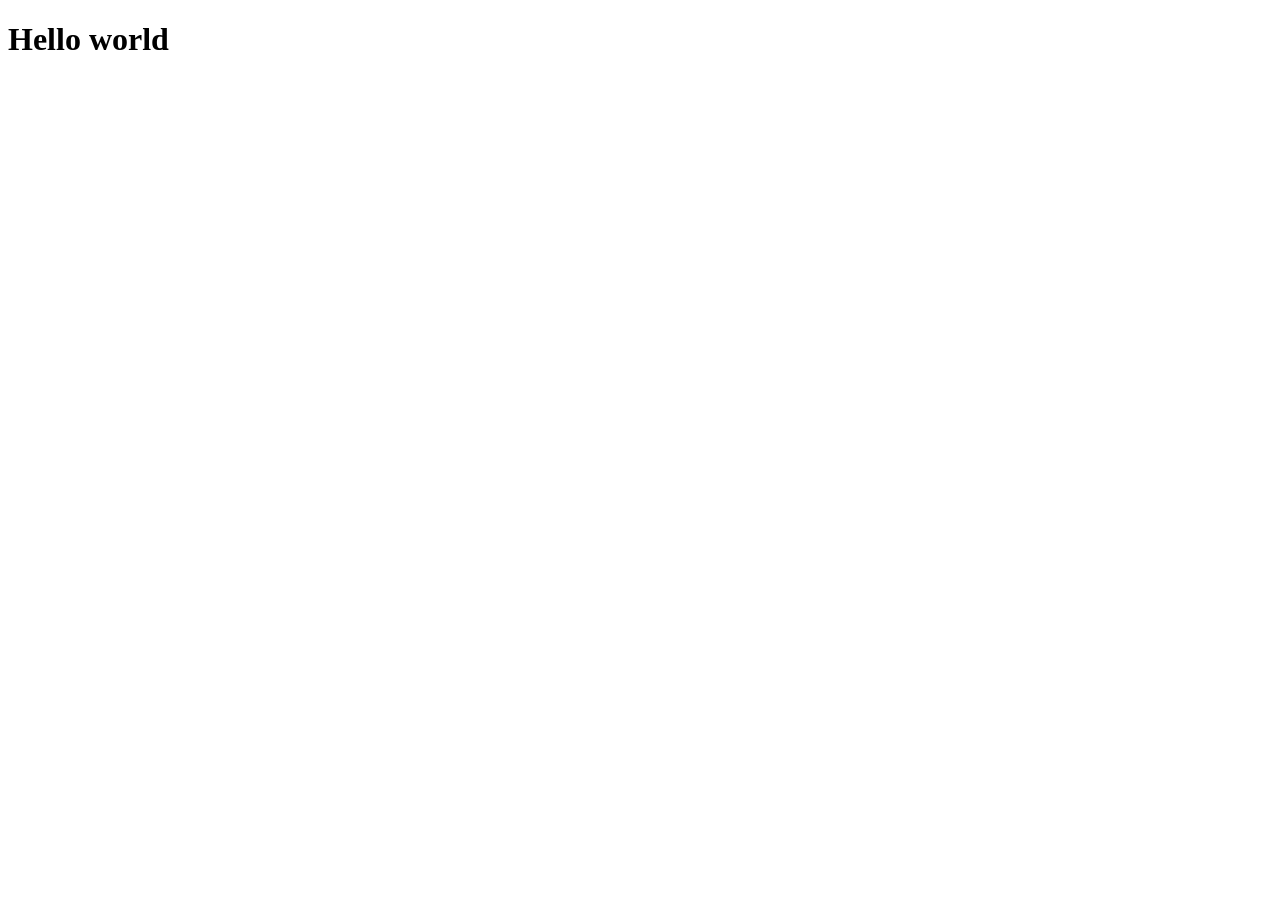
==== week5/index.html @ c3ae6490 "intial commit , index.html created" ====
<!DOCTYPE html>
<html lang="en">
<head>
    <meta charset="UTF-8">
    <meta name="viewport" content="width=device-width, initial-scale=1.0">
    <title>Home</title>
</head>
<body>
    <h1>Hello world</h1>
</body>
</html>
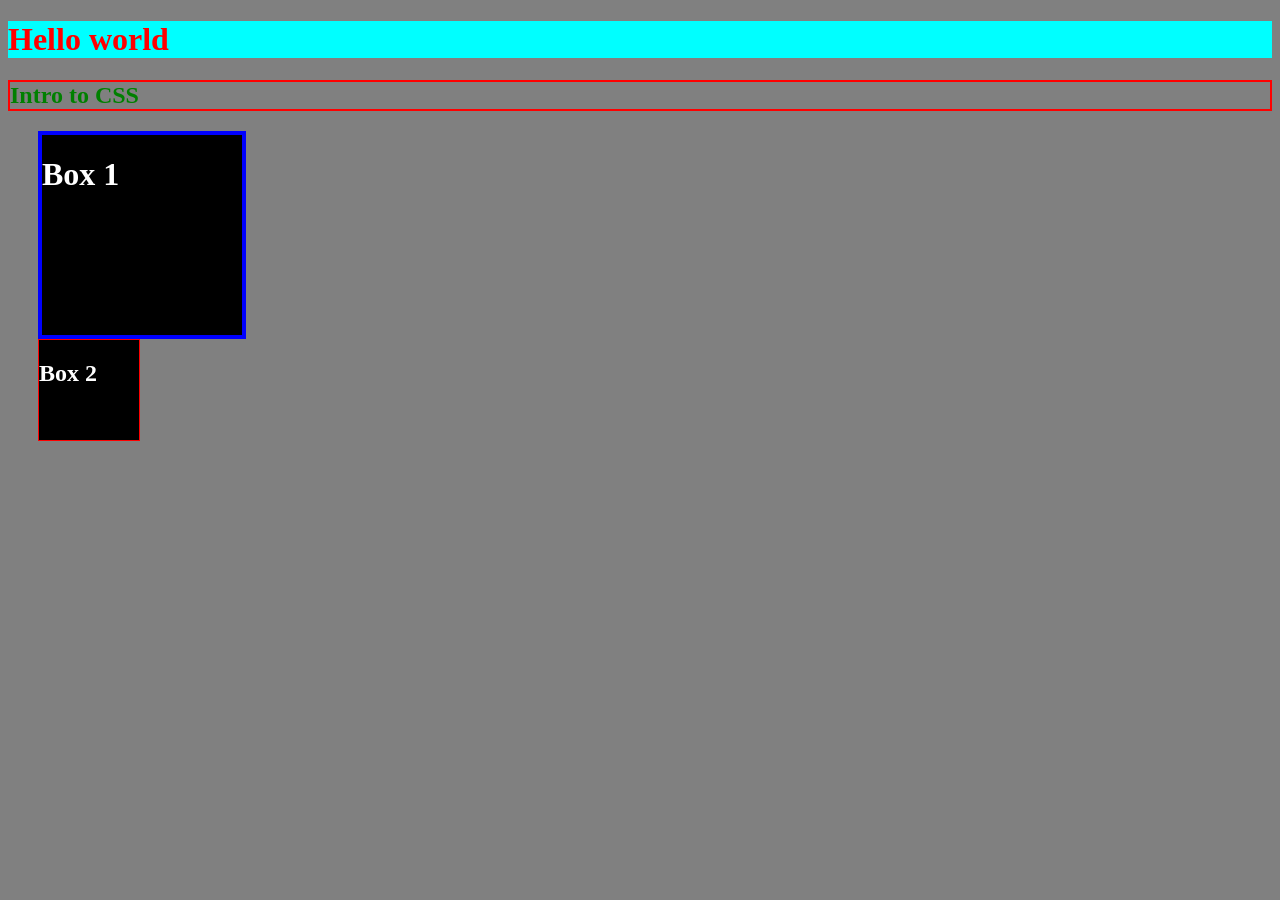
==== commit 3e967468: "class example on intro to css" ====
--- a/week5/index.html
+++ b/week5/index.html
@@ -1,11 +1,61 @@
 <!DOCTYPE html>
 <html lang="en">
+
 <head>
     <meta charset="UTF-8">
     <meta name="viewport" content="width=device-width, initial-scale=1.0">
     <title>Home</title>
+    <style>
+        div {
+            background-color: black;
+            color: white;
+        }
+        p{
+            color: blue;
+        }
+
+        #box {
+
+            width: 200px;
+            height: 200px;
+            border: solid blue 4px;
+        }
+
+        #box2{
+            width: 100px;
+            height: 100px;
+            border: 1px red solid;
+        }
+        .box{
+            margin-left: 30px ;
+        }
+    </style>
 </head>
-<body>
-    <h1>Hello world</h1>
+
+<body style="background-color: gray;">
+    <h1 style="color: red; background-color: aqua;">Hello world</h1>
+    <h2 style="color: green; border: solid 2px red;">Intro to CSS</h2>
+   
+    <div id="box" class="box">
+        <h1>Box 1</h1>
+    </div>
+    <div id="box2" class="box">
+        <h2>Box 2</h2>
+    </div>
+    
+    <div>
+        <h2> </h2>
+        <p></p>
+        <p></p>
+        <h2></h2>
+         <p></p>
+        <p></p>
+    </div>
+    <!-- 
+        inline
+        internal
+        external
+    -->
 </body>
+
 </html>
